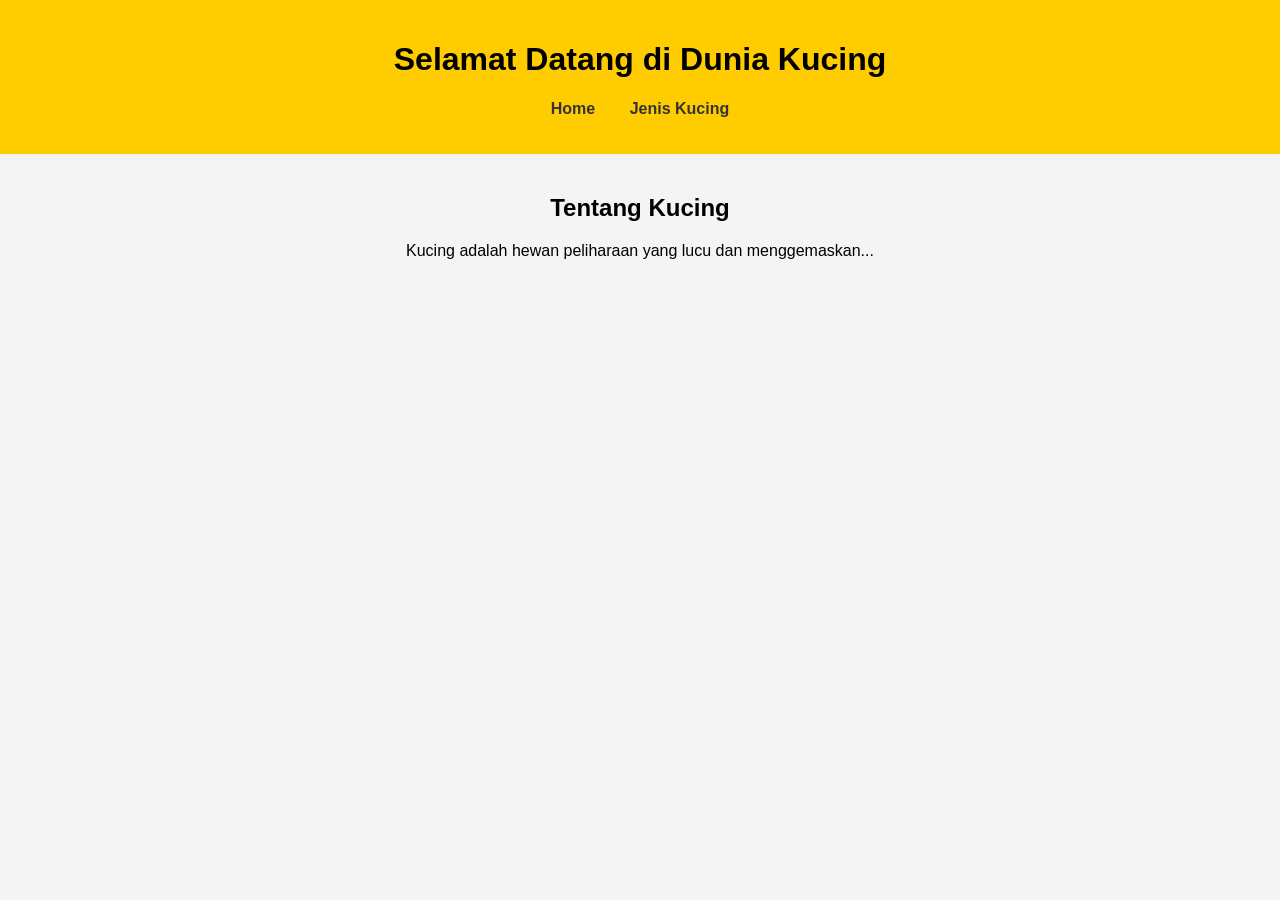
==== index.html @ 18449be7 "kucing awal" ====
<!DOCTYPE html>
<html lang="id">
<head>
    <meta charset="UTF-8">
    <meta name="viewport" content="width=device-width, initial-scale=1.0">
    <title>Kucing</title>
    <link rel="stylesheet" href="styles.css">
</head>
<body>
    <header>
        <h1>Selamat Datang di Dunia Kucing</h1>
        <nav>
            <ul>
                <li><a href="index.html">Home</a></li>
                <li><a href="jenis.html">Jenis Kucing</a></li>
            </ul>
        </nav>
    </header>
    <main>
        <section>
            <h2>Tentang Kucing</h2>
            <p>Kucing adalah hewan peliharaan yang lucu dan menggemaskan...</p>
        </section>
    </main>
</body>
</html>
---- styles.css ----
/* styles.css */
body {
    font-family: Arial, sans-serif;
    margin: 0;
    padding: 0;
    background-color: #f4f4f4;
    text-align: center;
}
header {
    background-color: #ffcc00;
    padding: 20px;
}
nav ul {
    list-style: none;
    padding: 0;
}
nav ul li {
    display: inline;
    margin: 0 15px;
}
nav ul li a {
    text-decoration: none;
    font-weight: bold;
    color: #333;
}
main {
    padding: 20px;
}
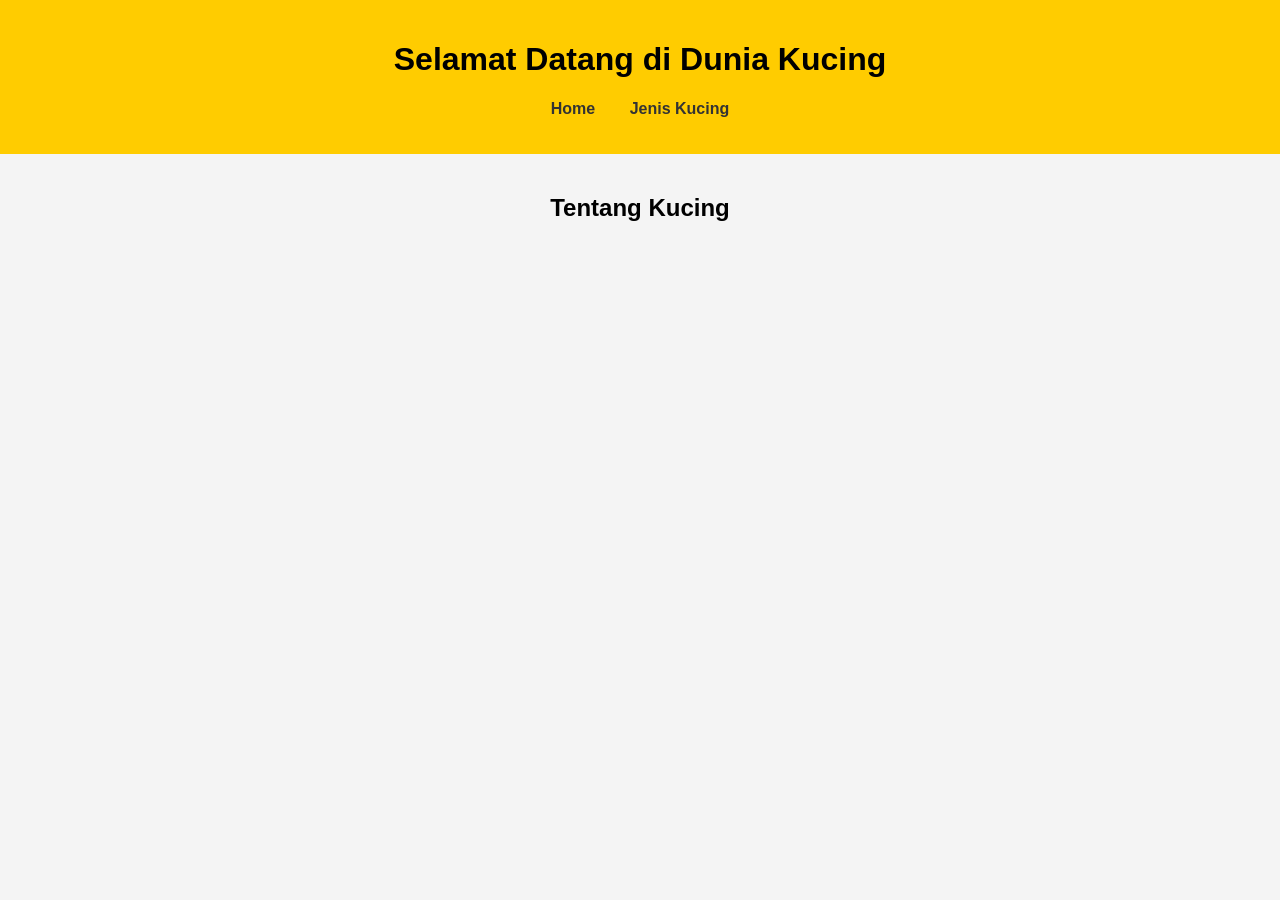
==== commit c5eca899: "lagi" ====
--- a/index.html
+++ b/index.html
@@ -19,7 +19,7 @@
     <main>
         <section>
             <h2>Tentang Kucing</h2>
-            <p>Kucing adalah hewan peliharaan yang lucu dan menggemaskan...</p>
+            <p></p>
         </section>
     </main>
 </body>
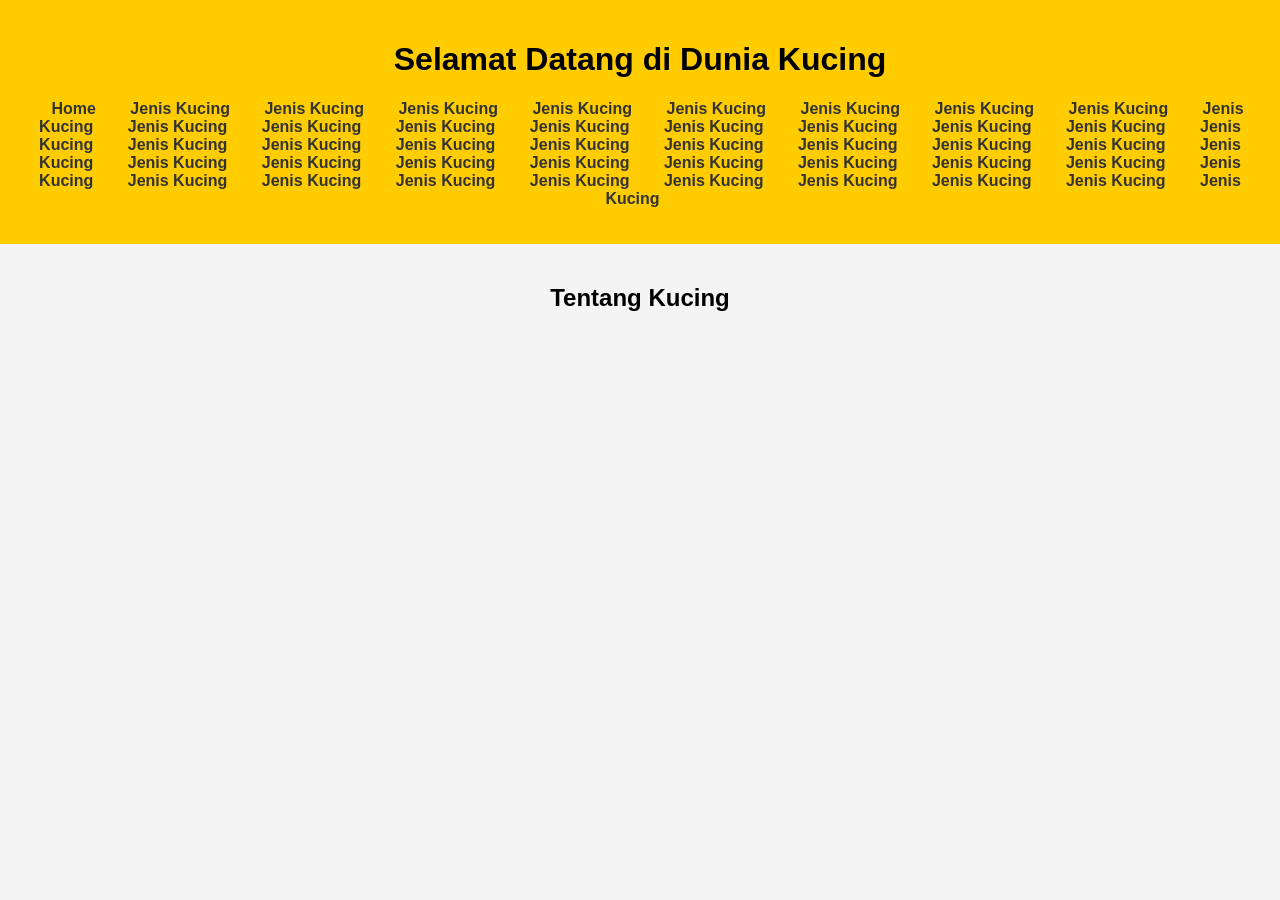
==== commit 40c3cc0f: "lagi 2" ====
--- a/index.html
+++ b/index.html
@@ -13,6 +13,51 @@
             <ul>
                 <li><a href="index.html">Home</a></li>
                 <li><a href="jenis.html">Jenis Kucing</a></li>
+                <li><a href="jenis.html">Jenis Kucing</a></li>
+                <li><a href="jenis.html">Jenis Kucing</a></li>
+                <li><a href="jenis.html">Jenis Kucing</a></li>
+                <li><a href="jenis.html">Jenis Kucing</a></li>
+                <li><a href="jenis.html">Jenis Kucing</a></li>
+                <li><a href="jenis.html">Jenis Kucing</a></li>
+                <li><a href="jenis.html">Jenis Kucing</a></li>
+                <li><a href="jenis.html">Jenis Kucing</a></li>
+                <li><a href="jenis.html">Jenis Kucing</a></li>
+                <li><a href="jenis.html">Jenis Kucing</a></li>
+                <li><a href="jenis.html">Jenis Kucing</a></li>
+                <li><a href="jenis.html">Jenis Kucing</a></li>
+                <li><a href="jenis.html">Jenis Kucing</a></li>
+                <li><a href="jenis.html">Jenis Kucing</a></li>
+                <li><a href="jenis.html">Jenis Kucing</a></li>
+                <li><a href="jenis.html">Jenis Kucing</a></li>
+                <li><a href="jenis.html">Jenis Kucing</a></li>
+                <li><a href="jenis.html">Jenis Kucing</a></li>
+                <li><a href="jenis.html">Jenis Kucing</a></li>
+                <li><a href="jenis.html">Jenis Kucing</a></li>
+                <li><a href="jenis.html">Jenis Kucing</a></li>
+                <li><a href="jenis.html">Jenis Kucing</a></li>
+                <li><a href="jenis.html">Jenis Kucing</a></li>
+                <li><a href="jenis.html">Jenis Kucing</a></li>
+                <li><a href="jenis.html">Jenis Kucing</a></li>
+                <li><a href="jenis.html">Jenis Kucing</a></li>
+                <li><a href="jenis.html">Jenis Kucing</a></li>
+                <li><a href="jenis.html">Jenis Kucing</a></li>
+                <li><a href="jenis.html">Jenis Kucing</a></li>
+                <li><a href="jenis.html">Jenis Kucing</a></li>
+                <li><a href="jenis.html">Jenis Kucing</a></li>
+                <li><a href="jenis.html">Jenis Kucing</a></li>
+                <li><a href="jenis.html">Jenis Kucing</a></li>
+                <li><a href="jenis.html">Jenis Kucing</a></li>
+                <li><a href="jenis.html">Jenis Kucing</a></li>
+                <li><a href="jenis.html">Jenis Kucing</a></li>
+                <li><a href="jenis.html">Jenis Kucing</a></li>
+                <li><a href="jenis.html">Jenis Kucing</a></li>
+                <li><a href="jenis.html">Jenis Kucing</a></li>
+                <li><a href="jenis.html">Jenis Kucing</a></li>
+                <li><a href="jenis.html">Jenis Kucing</a></li>
+                <li><a href="jenis.html">Jenis Kucing</a></li>
+                <li><a href="jenis.html">Jenis Kucing</a></li>
+                <li><a href="jenis.html">Jenis Kucing</a></li>
+                
             </ul>
         </nav>
     </header>
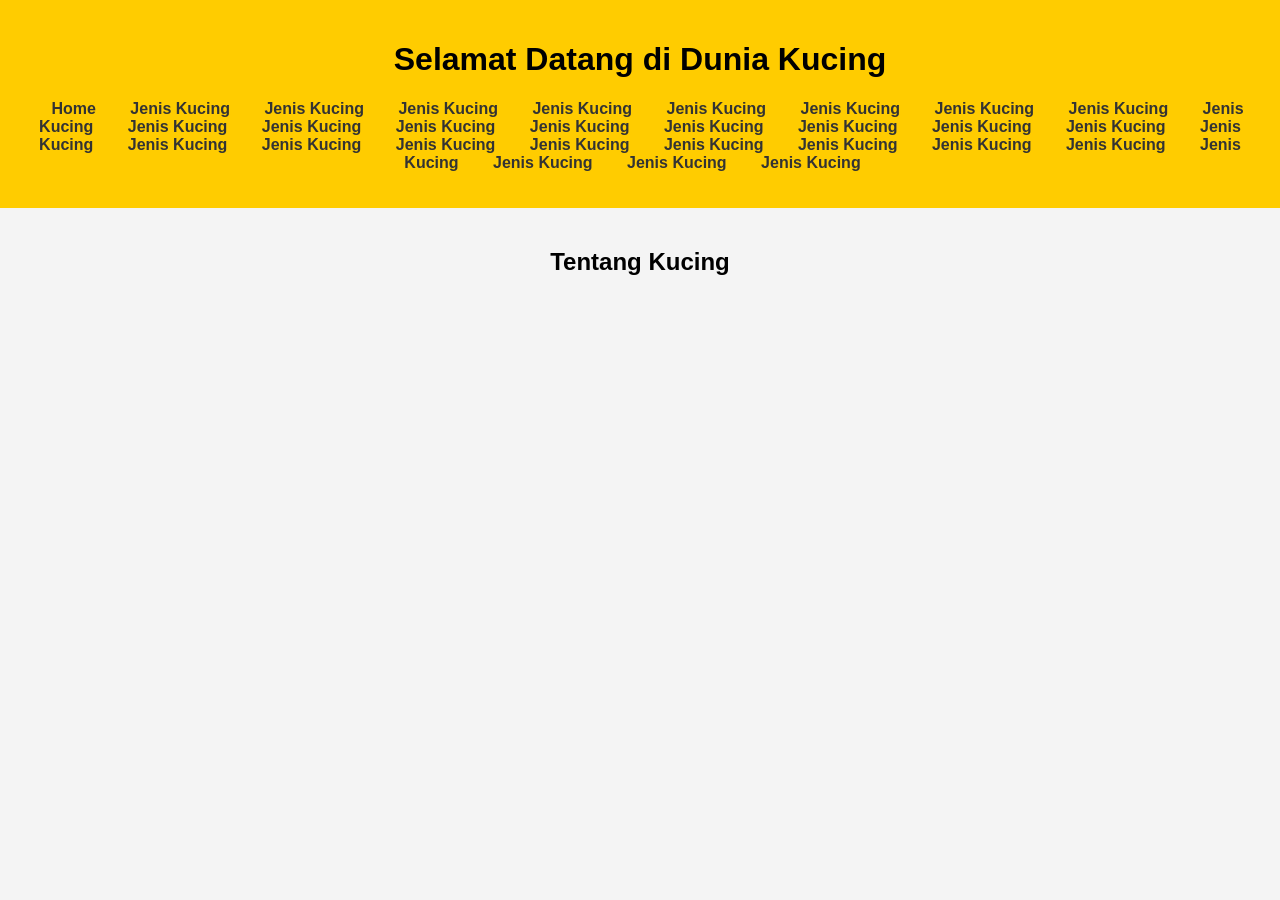
==== commit d53ad83e: "lagi 3" ====
--- a/index.html
+++ b/index.html
@@ -42,22 +42,9 @@
                 <li><a href="jenis.html">Jenis Kucing</a></li>
                 <li><a href="jenis.html">Jenis Kucing</a></li>
                 <li><a href="jenis.html">Jenis Kucing</a></li>
-                <li><a href="jenis.html">Jenis Kucing</a></li>
-                <li><a href="jenis.html">Jenis Kucing</a></li>
-                <li><a href="jenis.html">Jenis Kucing</a></li>
-                <li><a href="jenis.html">Jenis Kucing</a></li>
-                <li><a href="jenis.html">Jenis Kucing</a></li>
-                <li><a href="jenis.html">Jenis Kucing</a></li>
-                <li><a href="jenis.html">Jenis Kucing</a></li>
-                <li><a href="jenis.html">Jenis Kucing</a></li>
-                <li><a href="jenis.html">Jenis Kucing</a></li>
-                <li><a href="jenis.html">Jenis Kucing</a></li>
-                <li><a href="jenis.html">Jenis Kucing</a></li>
-                <li><a href="jenis.html">Jenis Kucing</a></li>
-                <li><a href="jenis.html">Jenis Kucing</a></li>
-                <li><a href="jenis.html">Jenis Kucing</a></li>
-                <li><a href="jenis.html">Jenis Kucing</a></li>
                 
+               
+
             </ul>
         </nav>
     </header>
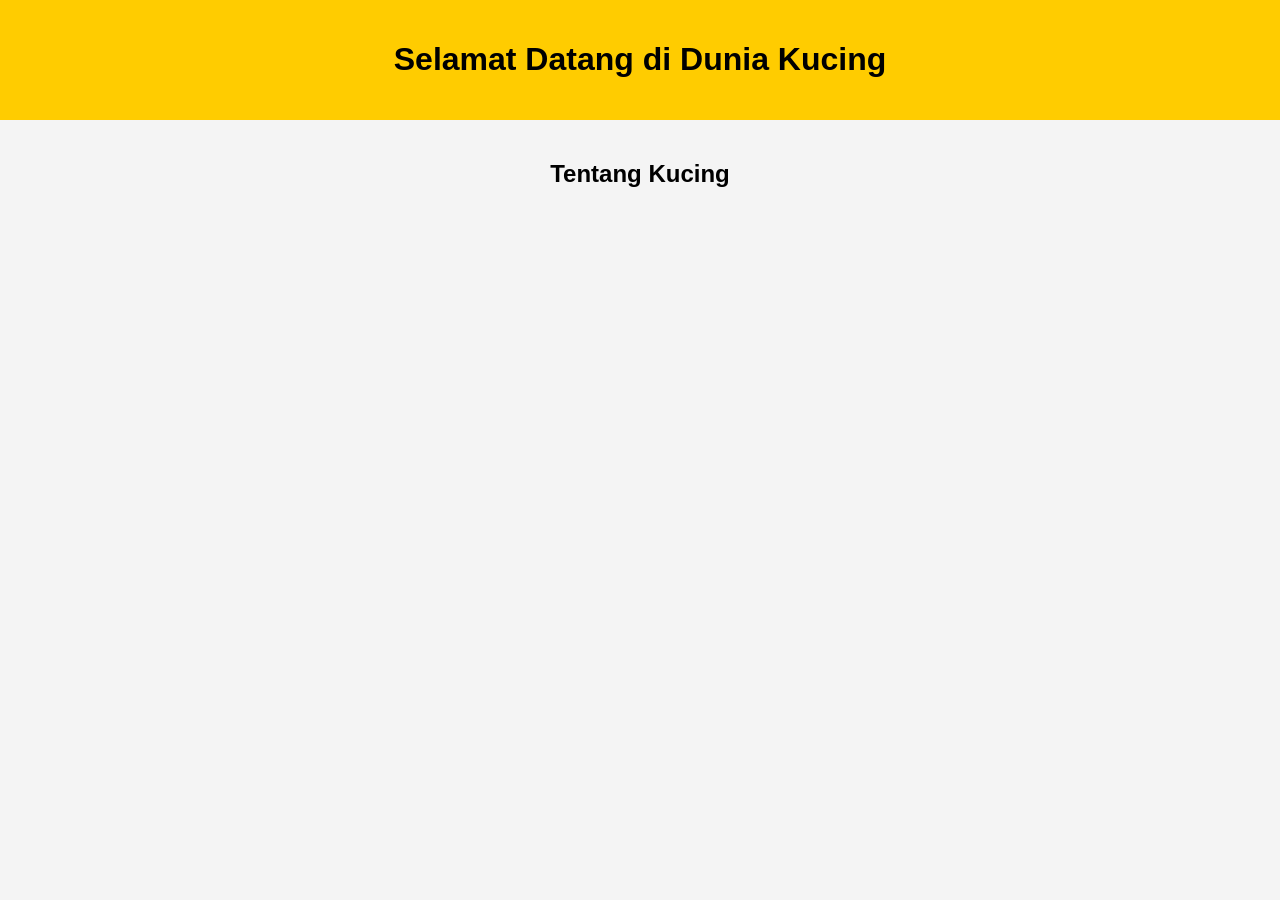
==== commit 9ee59896: "lagi 4" ====
--- a/index.html
+++ b/index.html
@@ -11,40 +11,6 @@
         <h1>Selamat Datang di Dunia Kucing</h1>
         <nav>
             <ul>
-                <li><a href="index.html">Home</a></li>
-                <li><a href="jenis.html">Jenis Kucing</a></li>
-                <li><a href="jenis.html">Jenis Kucing</a></li>
-                <li><a href="jenis.html">Jenis Kucing</a></li>
-                <li><a href="jenis.html">Jenis Kucing</a></li>
-                <li><a href="jenis.html">Jenis Kucing</a></li>
-                <li><a href="jenis.html">Jenis Kucing</a></li>
-                <li><a href="jenis.html">Jenis Kucing</a></li>
-                <li><a href="jenis.html">Jenis Kucing</a></li>
-                <li><a href="jenis.html">Jenis Kucing</a></li>
-                <li><a href="jenis.html">Jenis Kucing</a></li>
-                <li><a href="jenis.html">Jenis Kucing</a></li>
-                <li><a href="jenis.html">Jenis Kucing</a></li>
-                <li><a href="jenis.html">Jenis Kucing</a></li>
-                <li><a href="jenis.html">Jenis Kucing</a></li>
-                <li><a href="jenis.html">Jenis Kucing</a></li>
-                <li><a href="jenis.html">Jenis Kucing</a></li>
-                <li><a href="jenis.html">Jenis Kucing</a></li>
-                <li><a href="jenis.html">Jenis Kucing</a></li>
-                <li><a href="jenis.html">Jenis Kucing</a></li>
-                <li><a href="jenis.html">Jenis Kucing</a></li>
-                <li><a href="jenis.html">Jenis Kucing</a></li>
-                <li><a href="jenis.html">Jenis Kucing</a></li>
-                <li><a href="jenis.html">Jenis Kucing</a></li>
-                <li><a href="jenis.html">Jenis Kucing</a></li>
-                <li><a href="jenis.html">Jenis Kucing</a></li>
-                <li><a href="jenis.html">Jenis Kucing</a></li>
-                <li><a href="jenis.html">Jenis Kucing</a></li>
-                <li><a href="jenis.html">Jenis Kucing</a></li>
-                <li><a href="jenis.html">Jenis Kucing</a></li>
-                <li><a href="jenis.html">Jenis Kucing</a></li>
-                
-               
-
             </ul>
         </nav>
     </header>
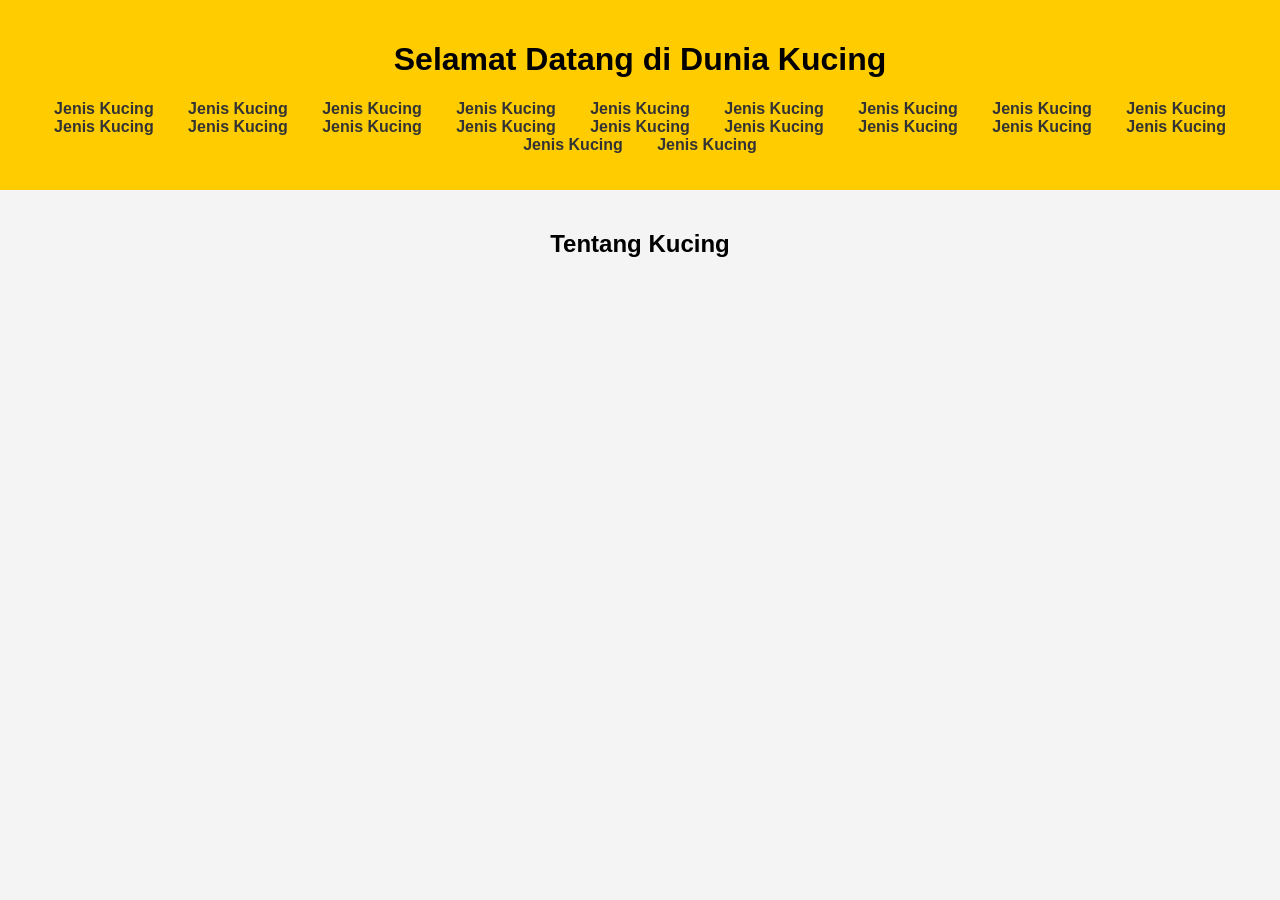
==== commit c24d2d73: "3" ====
--- a/index.html
+++ b/index.html
@@ -11,6 +11,26 @@
         <h1>Selamat Datang di Dunia Kucing</h1>
         <nav>
             <ul>
+                <li><a href="jenis.html">Jenis Kucing</a></li>
+                <li><a href="jenis.html">Jenis Kucing</a></li>
+                <li><a href="jenis.html">Jenis Kucing</a></li>
+                <li><a href="jenis.html">Jenis Kucing</a></li>
+                <li><a href="jenis.html">Jenis Kucing</a></li>
+                <li><a href="jenis.html">Jenis Kucing</a></li>
+                <li><a href="jenis.html">Jenis Kucing</a></li>
+                <li><a href="jenis.html">Jenis Kucing</a></li>
+                <li><a href="jenis.html">Jenis Kucing</a></li>
+                <li><a href="jenis.html">Jenis Kucing</a></li>
+                <li><a href="jenis.html">Jenis Kucing</a></li>
+                <li><a href="jenis.html">Jenis Kucing</a></li>
+                <li><a href="jenis.html">Jenis Kucing</a></li>
+                <li><a href="jenis.html">Jenis Kucing</a></li>
+                <li><a href="jenis.html">Jenis Kucing</a></li>
+                <li><a href="jenis.html">Jenis Kucing</a></li>
+                <li><a href="jenis.html">Jenis Kucing</a></li>
+                <li><a href="jenis.html">Jenis Kucing</a></li>
+                <li><a href="jenis.html">Jenis Kucing</a></li>
+                <li><a href="jenis.html">Jenis Kucing</a></li>
             </ul>
         </nav>
     </header>
